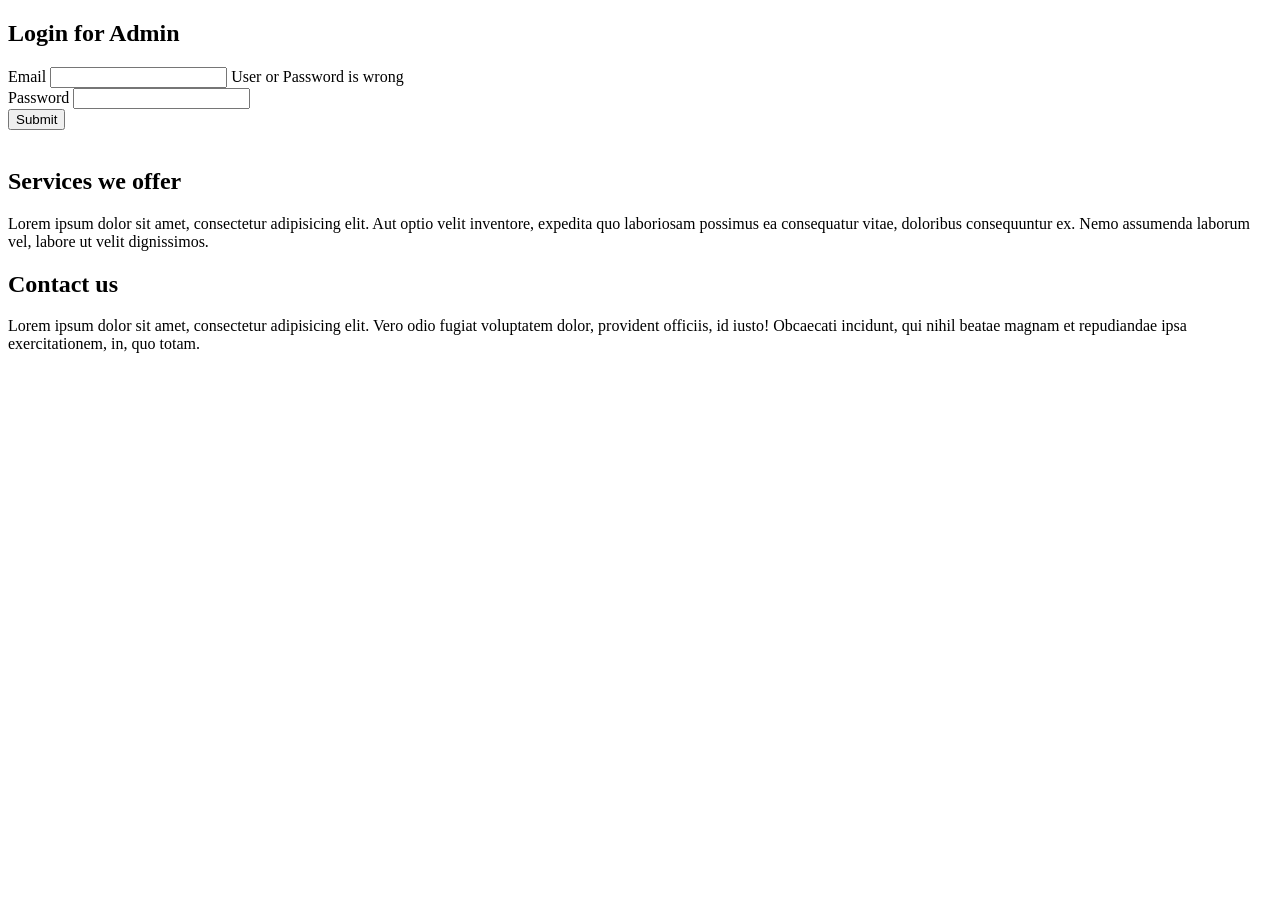
==== src/main/resources/templates/admin_login.html @ 7bbca47e "Added Admin page and updated security." ====
<!DOCTYPE html>
<html
        lang="en"
        xmlns:th="http://www.thymeleaf.org"
        xmlns:sec="http://www.thymeleaf.org/thymeleaf-extras-springsecurity6"
>
<div th:replace="~{fragments/book_frag.html :: head}"></div>

<body id="page-top">
<!-- Navigation-->
<div th:replace="~{fragments/book_frag.html :: nav}"></div>

<!-- About section-->
<section id="about">
    <div class="container px-4">

        <div class="row gx-4 justify-content-center">
            <div class="col-lg-8">

                <div classname="container my-5 p-5" >
                    <h2>Login for Admin</h2>

                    <form class="col-md-4 offset-md-4" th:action="@{/login_process}" method="post">
                        <div class="mb-3">
                            <label for="emailId" class="form-label">Email</label>
                            <input type="email" class="form-control" name="emailId">
                            <label class="form-label" th:if="${error}">User or Password is wrong</label>
                        </div>

                        <div class="mb-3">
                            <label for="password" class="form-label">Password</label>
                            <input type="password" class="form-control" name="password">
                        </div>
                        <button type="submit" class="btn btn-primary">Submit</button><br><br>
                    </form>
                </div>
            </div>
        </div>
        <!-- ROW ENDS -->
    </div>
</section>
<!-- Services section-->
<section class="bg-light" id="services">
    <div class="container px-4">
        <div class="row gx-4 justify-content-center">
            <div class="col-lg-8">
                <h2>Services we offer</h2>
                <p class="lead">
                    Lorem ipsum dolor sit amet, consectetur adipisicing elit. Aut
                    optio velit inventore, expedita quo laboriosam possimus ea
                    consequatur vitae, doloribus consequuntur ex. Nemo assumenda
                    laborum vel, labore ut velit dignissimos.
                </p>
            </div>
        </div>
    </div>
</section>
<!-- Contact section-->
<section id="contact">
    <div class="container px-4">
        <div class="row gx-4 justify-content-center">
            <div class="col-lg-8">
                <h2>Contact us</h2>
                <p class="lead">
                    Lorem ipsum dolor sit amet, consectetur adipisicing elit. Vero
                    odio fugiat voluptatem dolor, provident officiis, id iusto!
                    Obcaecati incidunt, qui nihil beatae magnam et repudiandae ipsa
                    exercitationem, in, quo totam.
                </p>
            </div>
        </div>
    </div>
</section>

<!-- Footer-->
<div th:replace="~{fragments/book_frag.html :: foot}"></div>
</body>
</html>
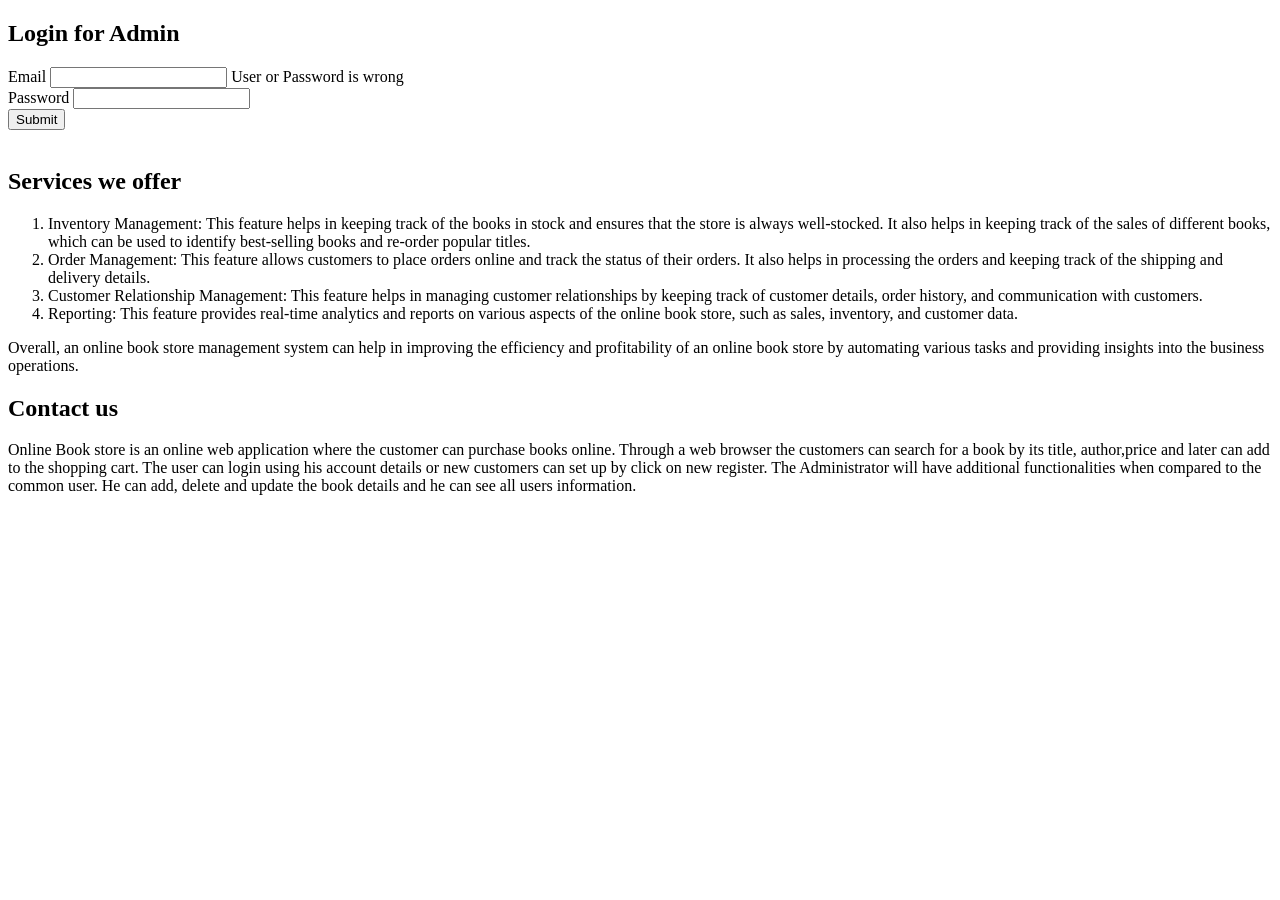
==== commit 8398d54e: "updated" ====
--- a/src/main/resources/templates/admin_login.html
+++ b/src/main/resources/templates/admin_login.html
@@ -46,10 +46,15 @@
             <div class="col-lg-8">
                 <h2>Services we offer</h2>
                 <p class="lead">
-                    Lorem ipsum dolor sit amet, consectetur adipisicing elit. Aut
-                    optio velit inventore, expedita quo laboriosam possimus ea
-                    consequatur vitae, doloribus consequuntur ex. Nemo assumenda
-                    laborum vel, labore ut velit dignissimos.
+                <ol>
+                    <li><h >Inventory Management:</h> This feature helps in keeping track of the books in stock and ensures that the store is always well-stocked. It also helps in keeping track of the sales of different books, which can be used to identify best-selling books and re-order popular titles.</li>
+                    <li><h>Order Management: </h>This feature allows customers to place orders online and track the status of their orders. It also helps in processing the orders and keeping track of the shipping and delivery details.</li>
+                    <li><h>Customer Relationship Management: </h>This feature helps in managing customer relationships by keeping track of customer details, order history, and communication with customers.</li>
+                    <li><h>Reporting:</h> This feature provides real-time analytics and reports on various aspects of the online book store, such as sales, inventory, and customer data.</li>
+                </ol>
+                <p>
+                    Overall, an online book store management system can help in improving the efficiency and profitability of an online book store by automating various tasks and providing insights into the business operations.
+                </p>
                 </p>
             </div>
         </div>
@@ -62,10 +67,11 @@
             <div class="col-lg-8">
                 <h2>Contact us</h2>
                 <p class="lead">
-                    Lorem ipsum dolor sit amet, consectetur adipisicing elit. Vero
-                    odio fugiat voluptatem dolor, provident officiis, id iusto!
-                    Obcaecati incidunt, qui nihil beatae magnam et repudiandae ipsa
-                    exercitationem, in, quo totam.
+                    Online Book store is an online web application where the customer can purchase books online.
+                    Through a web browser the customers can search for a book by its title, author,price and later can add to the shopping cart.
+                    The user can login using his account details or new customers can set up by click on new register.
+                    The Administrator will have additional functionalities when compared to the common user. He can add, delete and update
+                    the book details and he can see all users information.
                 </p>
             </div>
         </div>
